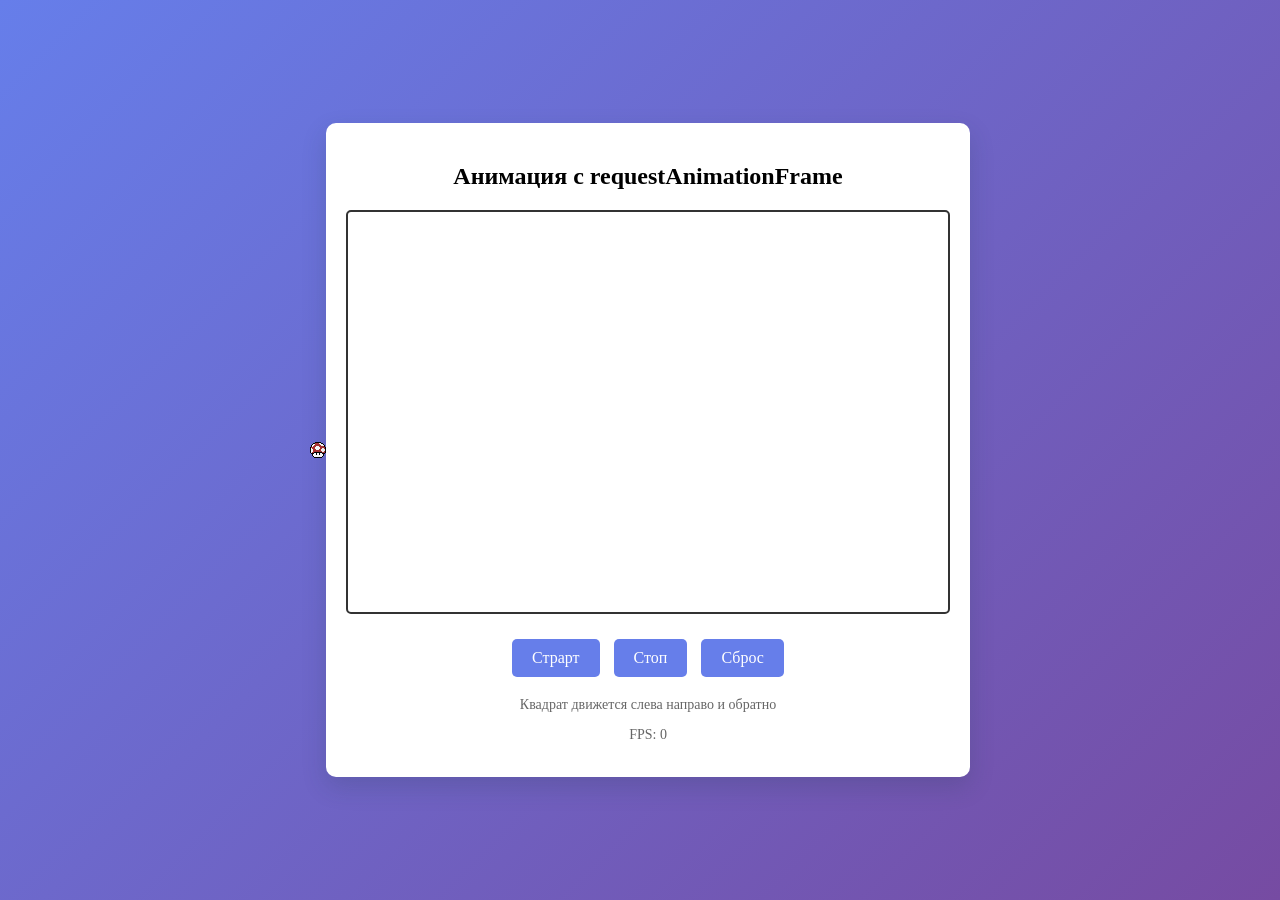
==== animation/index.html @ 154a73c6 "Add files via upload" ====
<!DOCTYPE html>
<html lang="en">

<head>
    <meta charset="UTF-8">
    <meta name="viewport" content="width=device-width, initial-scale=1.0">
    <title>Animation</title>
    <link rel="stylesheet" href="./css/style.css">
</head>

<body>
    <img src="./img/Mushroom.png" alt="" id="img">
    <div class="container">
        <h2>Анимация с requestAnimationFrame</h2>
        <canvas id="canvas" width="600" height="400"></canvas>
        <div>
            <button id="startBtn">Страрт</button>
            <button id="stopBtn">Стоп</button>
            <button id="resetBtn">Сброс</button>
        </div>
        <div class="info">
            <p>Квадрат движется слева направо и обратно</p>
            <p>FPS: <span id="fps">0</span></p>
        </div>
    </div>

    <script src="./js/script.js"></script>
</body>

</html>
---- animation/css/style.css ----
body {
    margin: 0;
    min-height: 100vh;
    display: flex;
    justify-content: center;
    align-items: center;
    background: linear-gradient(135deg, #667eea 0%, #764ba2 100%);
    font-family: 'Montserrat';
}

.container {
    text-align: center;
    background: #fff;
    padding: 20px;
    border-radius: 10px;
    box-shadow: 0px 10px 24px 0px rgba(34, 60, 80, 0.2);
}

canvas {
    border: 2px solid #333;
    background: #fff;
    display: block;
    margin: 20px auto;
    border-radius: 5px;
}

button {
    font-family: 'Montserrat';
    background: #667eea;
    color: #fff;
    border: none;
    padding: 10px 20px;
    margin: 5px;
    border-radius: 5px;
    cursor: pointer;
    font-size: 16px;
    transition: all 0.3s ease;
}

button:hover {
    background: #764ba2;
}

.info {
    margin-top: 15px;
    color: #666;
    font-size: 14px;
}
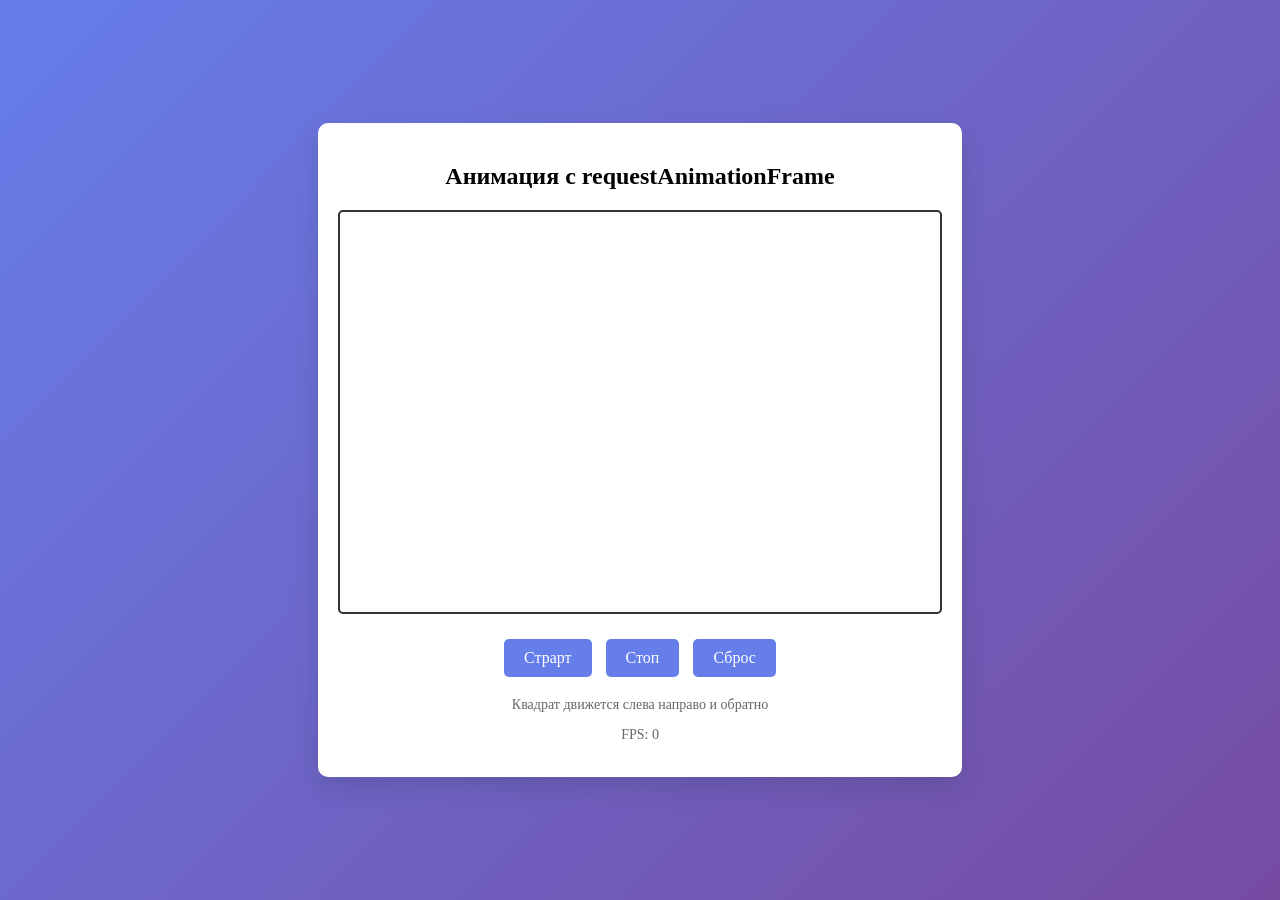
==== commit 3f674883: "Update index.html" ====
--- a/animation/index.html
+++ b/animation/index.html
@@ -9,7 +9,6 @@
 </head>
 
 <body>
-    <img src="./img/Mushroom.png" alt="" id="img">
     <div class="container">
         <h2>Анимация с requestAnimationFrame</h2>
         <canvas id="canvas" width="600" height="400"></canvas>
@@ -27,4 +26,4 @@
     <script src="./js/script.js"></script>
 </body>
 
-</html>+</html>
